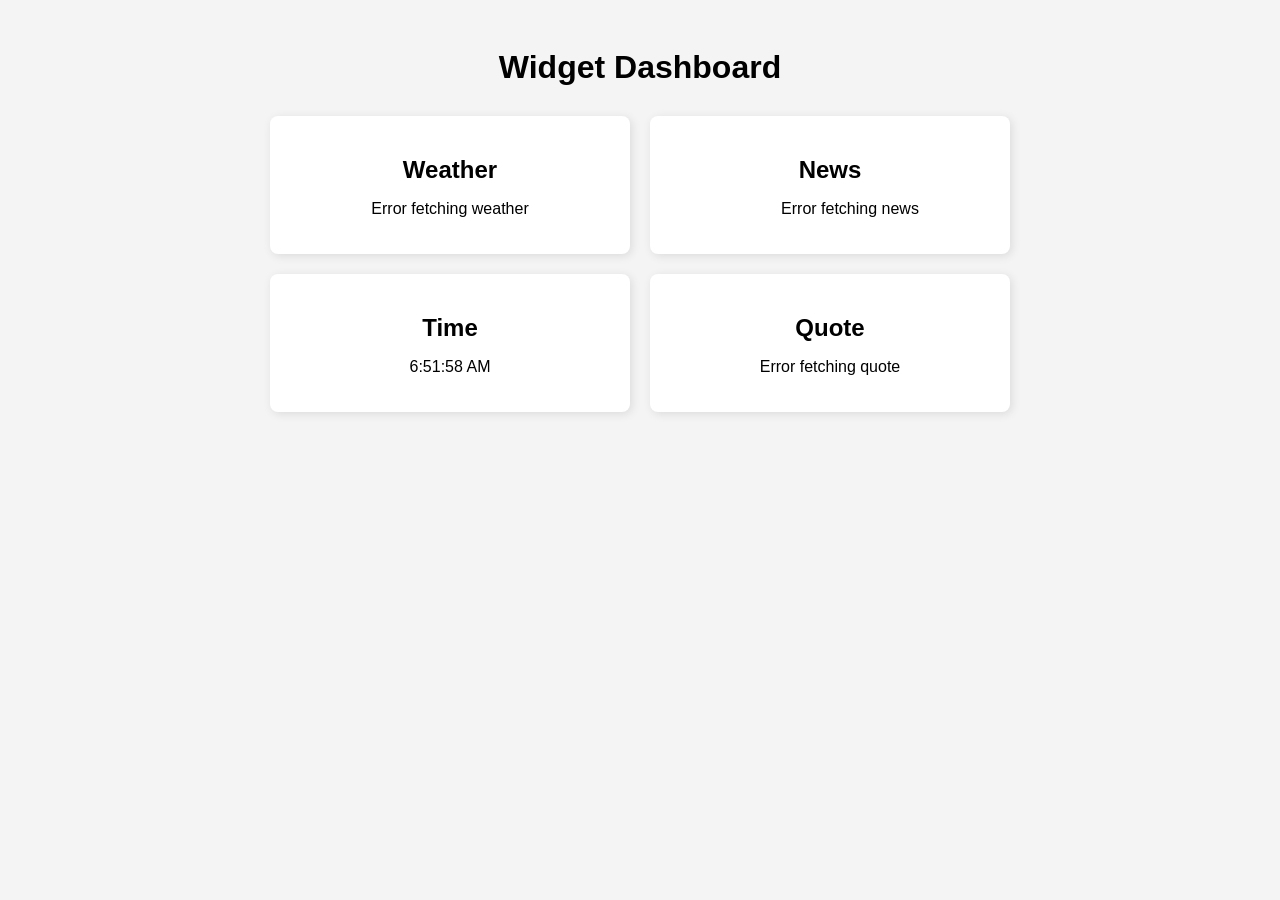
==== index.html @ 26afc33a "Add files via upload" ====
<!DOCTYPE html>
<html lang="en">
<head>
    <meta charset="UTF-8">
    <meta name="viewport" content="width=device-width, initial-scale=1.0">
    <title>Widget Dashboard</title>
    <link rel="stylesheet" href="style.css">
</head>
<body>

    <div class="container">
        <h1>Widget Dashboard</h1>

        <div class="widgets">
            <div class="widget" id="weather">
                <h2>Weather</h2>
                <p id="weather-data">Loading...</p>
            </div>

            <div class="widget" id="news">
                <h2>News</h2>
                <ul id="news-list">Loading...</ul>
            </div>

            <div class="widget" id="clock">
                <h2>Time</h2>
                <p id="time"></p>
            </div>

            <div class="widget" id="quote">
                <h2>Quote</h2>
                <p id="quote-text">Loading...</p>
            </div>
        </div>

    </div>

    <script src="script.js"></script>
</body>
</html>
---- style.css ----
body {
    font-family: Arial, sans-serif;
    background-color: #f4f4f4;
    text-align: center;
}

.container {
    max-width: 800px;
    margin: auto;
    padding: 20px;
}

.widgets {
    display: flex;
    flex-wrap: wrap;
    justify-content: center;
}

.widget {
    background: white;
    padding: 20px;
    margin: 10px;
    width: 40%;
    min-width: 250px;
    border-radius: 8px;
    box-shadow: 2px 2px 10px rgba(0, 0, 0, 0.1);
}

h1 {
    margin-bottom: 20px;
}

h2 {
    margin-bottom: 10px;
}
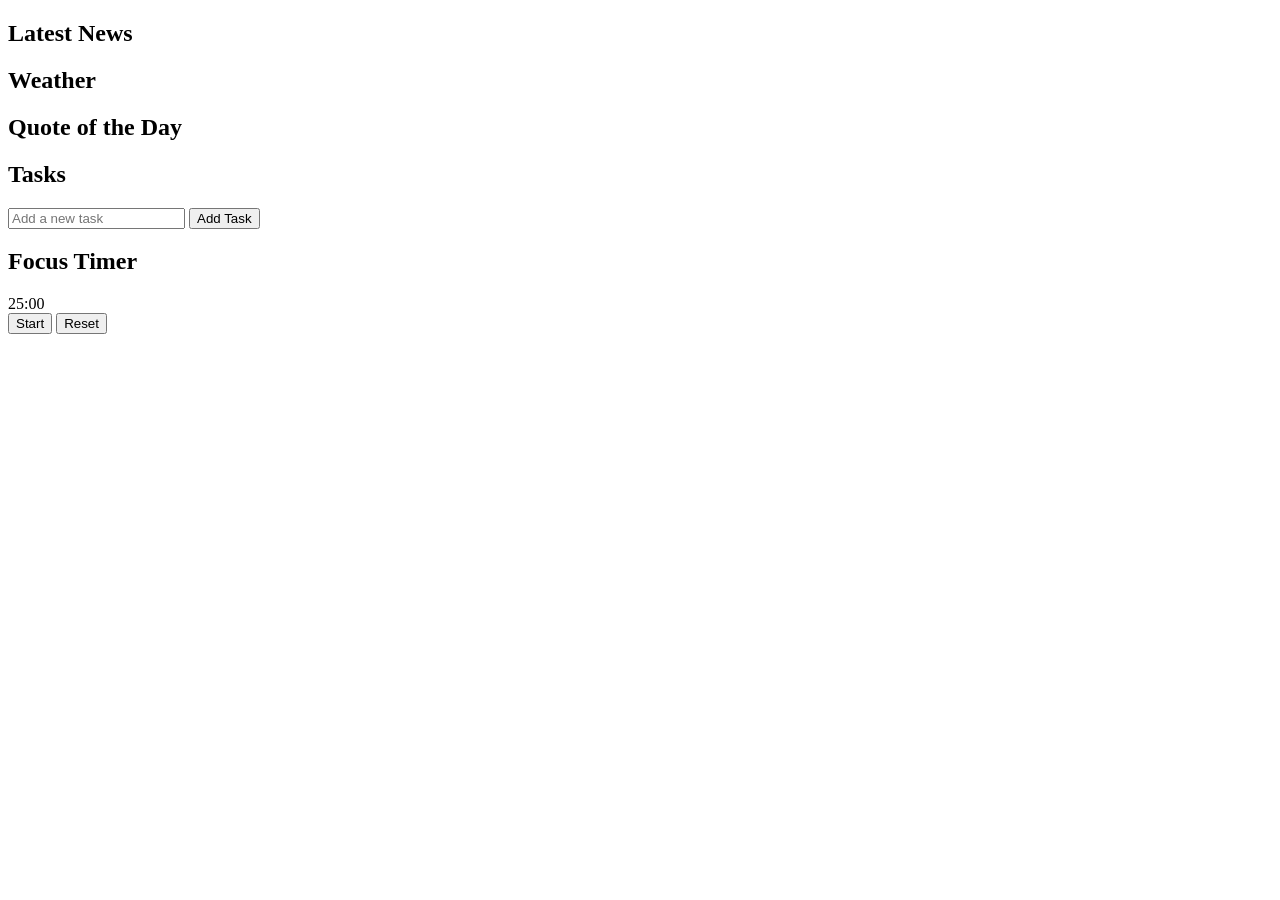
==== commit 1525c8df: "Rename index (1).html to index.html" ====
--- a/index.html
+++ b/index.html
@@ -3,38 +3,36 @@
 <head>
     <meta charset="UTF-8">
     <meta name="viewport" content="width=device-width, initial-scale=1.0">
-    <title>Widget Dashboard</title>
-    <link rel="stylesheet" href="style.css">
+    <title>Widget Website</title>
+    <link rel="stylesheet" href="styles.css">
 </head>
 <body>
-
     <div class="container">
-        <h1>Widget Dashboard</h1>
-
-        <div class="widgets">
-            <div class="widget" id="weather">
-                <h2>Weather</h2>
-                <p id="weather-data">Loading...</p>
-            </div>
-
-            <div class="widget" id="news">
-                <h2>News</h2>
-                <ul id="news-list">Loading...</ul>
-            </div>
-
-            <div class="widget" id="clock">
-                <h2>Time</h2>
-                <p id="time"></p>
-            </div>
-
-            <div class="widget" id="quote">
-                <h2>Quote</h2>
-                <p id="quote-text">Loading...</p>
-            </div>
+        <div class="widget" id="news-widget">
+            <h2>Latest News</h2>
+            <ul id="news-list"></ul>
         </div>
-
+        <div class="widget" id="weather-widget">
+            <h2>Weather</h2>
+            <div id="weather-info"></div>
+        </div>
+        <div class="widget" id="quote-widget">
+            <h2>Quote of the Day</h2>
+            <div id="quote"></div>
+        </div>
+        <div class="widget" id="task-widget">
+            <h2>Tasks</h2>
+            <ul id="task-list"></ul>
+            <input type="text" id="new-task" placeholder="Add a new task">
+            <button id="add-task-button">Add Task</button>
+        </div>
+        <div class="widget" id="timer-widget">
+            <h2>Focus Timer</h2>
+            <div id="timer">25:00</div>
+            <button id="start-timer">Start</button>
+            <button id="reset-timer">Reset</button>
+        </div>
     </div>
-
-    <script src="script.js"></script>
+    <script src="scripts.js"></script>
 </body>
 </html>
